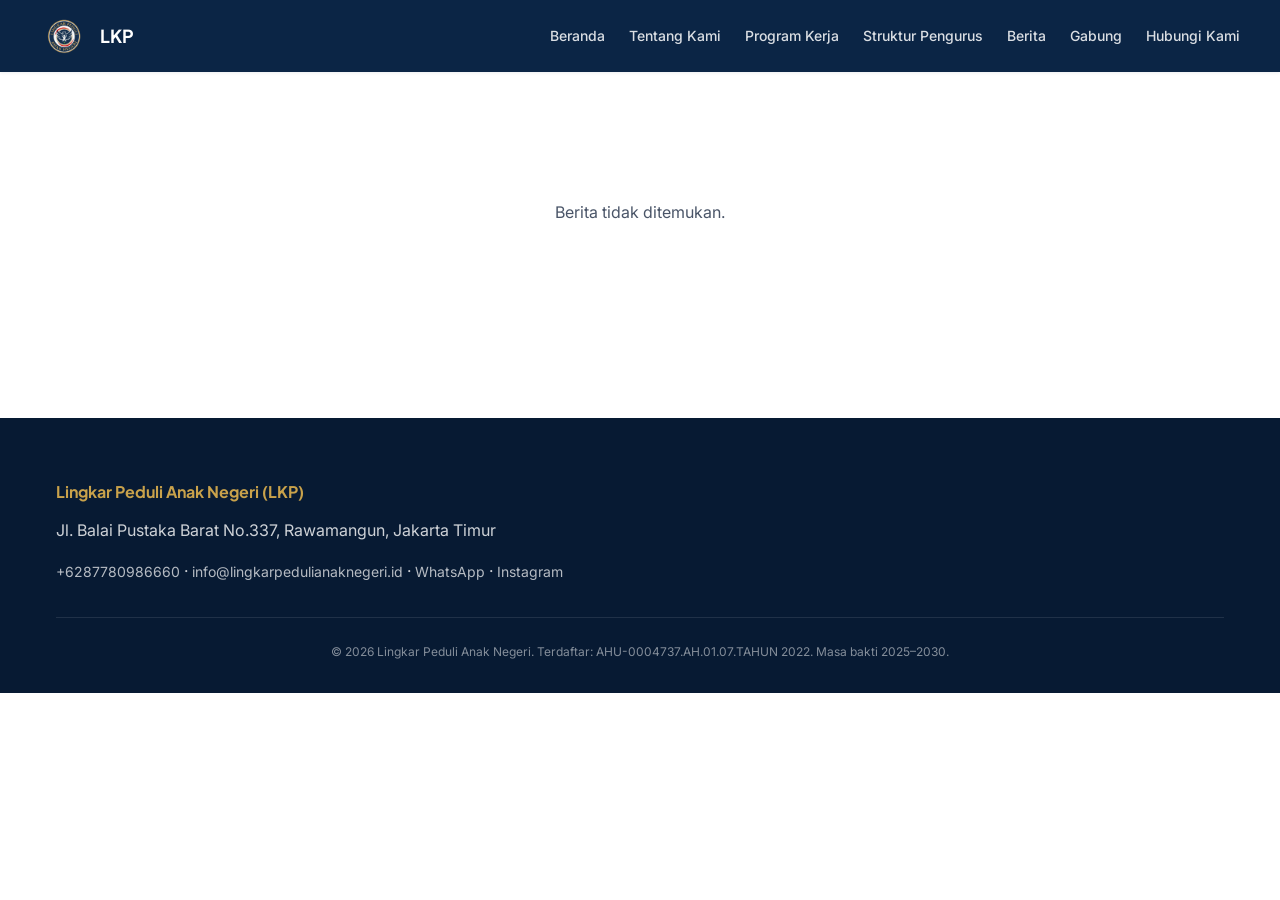
==== berita-detail.html @ 6f55dcb0 "Create berita-detail.html" ====
<!DOCTYPE html>
<html lang="id">
<head>
  <meta charset="UTF-8">
  <meta name="viewport" content="width=device-width, initial-scale=1">
  <title>Berita — Lingkar Peduli Anak Negeri</title>
  <link rel="preconnect" href="https://fonts.googleapis.com">
  <link href="https://fonts.googleapis.com/css2?family=Inter:wght@400;500;600&family=Plus+Jakarta+Sans:wght@600;700;800&display=swap" rel="stylesheet">
  <link rel="stylesheet" href="assets/css/variables.css">
  <link rel="stylesheet" href="assets/css/base.css">
  <link rel="stylesheet" href="assets/css/components.css">
  <link rel="stylesheet" href="assets/css/pages.css">

  <style>
    .artikel {
      max-width: 780px;
      margin: 0 auto;
      background: #fff;
      border-radius: var(--radius-md);
      overflow: hidden;
      box-shadow: var(--shadow-sm);
    }
    .artikel__img {
      width: 100%;
      height: 400px;
      object-fit: cover;
      background: var(--color-bg-alt);
    }
    .artikel__body { padding: var(--space-8); }
    .artikel__meta {
      display: flex;
      align-items: center;
      gap: var(--space-3);
      margin-bottom: var(--space-4);
      font-size: var(--fs-sm);
      color: var(--color-text-soft);
    }
    .artikel__kategori {
      background: var(--color-bg-alt);
      color: var(--color-primary);
      padding: 3px 12px;
      border-radius: 999px;
      font-weight: 600;
    }
    .artikel__judul {
      font-size: var(--fs-2xl);
      line-height: 1.3;
      margin-bottom: var(--space-6);
    }
    .artikel__konten {
      color: var(--color-text);
      font-size: var(--fs-base);
      line-height: 1.8;
      white-space: pre-line;
    }
    .artikel__back {
      display: inline-block;
      margin-top: var(--space-8);
    }
    .loading { text-align: center; padding: var(--space-16); color: var(--color-text-soft); }
  </style>
</head>
<body>

  <section class="section">
    <div class="container">
      <div id="artikelContainer">
        <div class="loading">Memuat berita...</div>
      </div>
    </div>
  </section>

  <script type="module">
    import './assets/js/components.js';
    import { fetchBeritaBySlug, formatTanggal, escapeHtml } from './assets/js/api.js';

    const container = document.getElementById('artikelContainer');

    async function renderArtikel() {
      const params = new URLSearchParams(location.search);
      const slug = params.get('slug');

      if (!slug) {
        container.innerHTML = `<div class="loading">Berita tidak ditemukan.</div>`;
        return;
      }

      try {
        const b = await fetchBeritaBySlug(slug);

        if (!b) {
          container.innerHTML = `<div class="loading">Berita tidak ditemukan.</div>`;
          return;
        }

        document.title = `${b.judul} — LKP`;

        container.innerHTML = `
          <article class="artikel">
            <img class="artikel__img" src="${escapeHtml(b.thumbnail)}" alt="${escapeHtml(b.judul)}"
                 onerror="this.src='https://picsum.photos/seed/fallback/1200x600'">
            <div class="artikel__body">
              <div class="artikel__meta">
                <span class="artikel__kategori">${escapeHtml(b.kategori || 'Umum')}</span>
                <span>${formatTanggal(b.tanggal)}</span>
              </div>
              <h1 class="artikel__judul">${escapeHtml(b.judul)}</h1>
              <div class="artikel__konten">${escapeHtml(b.konten || b.ringkasan || '')}</div>
              <a href="berita.html" class="btn btn--primary artikel__back">← Kembali ke Berita</a>
            </div>
          </article>
        `;

      } catch (err) {
        container.innerHTML = `<div class="loading">Gagal memuat: ${escapeHtml(err.message)}</div>`;
      }
    }

    document.addEventListener('DOMContentLoaded', renderArtikel);
  </script>
</body>
</html>
---- assets/css/variables.css ----
:root {
  /* ==== BRAND COLORS LKP ==== */
  --color-navy:      #0B2545;
  --color-navy-dark: #071A33;
  --color-navy-soft: #1B3A5F;

  --color-gold:      #C9A24B;
  --color-gold-soft: #E6C878;

  --color-merah:     #C0392B;
  --color-merah-dark:#962D22;

  --color-hijau:     #2E7D32;

  /* ==== NETRAL ==== */
  --color-bg:        #FFFFFF;
  --color-bg-alt:    #F7F9FC;
  --color-text:      #1A1A1A;
  --color-text-soft: #4A5568;
  --color-border:    #E2E8F0;

  /* ==== SEMANTIK ==== */
  --color-primary:   var(--color-navy);
  --color-accent:    var(--color-gold);
  --color-cta:       var(--color-merah);

  /* ==== TIPOGRAFI ==== */
  --font-heading: 'Plus Jakarta Sans', system-ui, sans-serif;
  --font-body:    'Inter', system-ui, sans-serif;

  --fs-xs:   0.75rem;
  --fs-sm:   0.875rem;
  --fs-base: 1rem;
  --fs-lg:   1.125rem;
  --fs-xl:   1.5rem;
  --fs-2xl:  2rem;
  --fs-3xl:  2.75rem;
  --fs-4xl:  3.5rem;

  /* ==== SPACING ==== */
  --space-1: 0.25rem;
  --space-2: 0.5rem;
  --space-3: 0.75rem;
  --space-4: 1rem;
  --space-6: 1.5rem;
  --space-8: 2rem;
  --space-12: 3rem;
  --space-16: 4rem;

  /* ==== LAYOUT ==== */
  --container-max: 1200px;
  --radius-sm: 6px;
  --radius-md: 12px;
  --radius-lg: 20px;

  --shadow-sm: 0 1px 3px rgba(11,37,69,0.08);
  --shadow-md: 0 4px 16px rgba(11,37,69,0.10);
  --shadow-lg: 0 12px 32px rgba(11,37,69,0.14);

  --transition: 200ms ease;
}
---- assets/css/base.css ----
*, *::before, *::after {
  box-sizing: border-box;
  margin: 0;
  padding: 0;
}

html { scroll-behavior: smooth; }

body {
  font-family: var(--font-body);
  font-size: var(--fs-base);
  line-height: 1.6;
  color: var(--color-text);
  background: var(--color-bg);
}

h1, h2, h3, h4 {
  font-family: var(--font-heading);
  color: var(--color-primary);
  line-height: 1.25;
  font-weight: 700;
  margin-bottom: var(--space-4);
}

h1 { font-size: var(--fs-3xl); }
h2 { font-size: var(--fs-2xl); }
h3 { font-size: var(--fs-xl); }

p { margin-bottom: var(--space-4); }

a {
  color: var(--color-primary);
  text-decoration: none;
  transition: color var(--transition);
}
a:hover { color: var(--color-accent); }

img { max-width: 100%; height: auto; display: block; }

.container {
  max-width: var(--container-max);
  margin: 0 auto;
  padding: 0 var(--space-4);
}

.section {
  padding: var(--space-16) 0;
}

.section--alt {
  background: var(--color-bg-alt);
}
---- assets/css/components.css ----
/* ===== NAVBAR ===== */
.navbar {
  position: sticky; top: 0; z-index: 1000;
  background: var(--color-primary);
  box-shadow: var(--shadow-sm);
}
.navbar__inner {
  display: flex; align-items: center; justify-content: space-between;
  padding: var(--space-3) 0;
}
.navbar__brand {
  display: flex; align-items: center; gap: var(--space-3);
  color: #fff; font-family: var(--font-heading);
  font-weight: 700; font-size: var(--fs-lg);
}
.navbar__brand img { height: 48px; width: auto; }
.navbar__brand span { color: #fff; }
.navbar__menu {
  display: flex; align-items: center; gap: var(--space-6);
  list-style: none; flex-wrap: wrap;
}
.navbar__link {
  color: rgba(255,255,255,0.85);
  font-weight: 500; font-size: var(--fs-sm);
}
.navbar__link:hover, .navbar__link--active { color: var(--color-accent); }

@media (max-width: 900px) {
  .navbar__menu { display: none; }
}

/* ===== FOOTER ===== */
.footer {
  background: var(--color-navy-dark);
  color: rgba(255,255,255,0.8);
  padding: var(--space-16) 0 var(--space-8);
  margin-top: var(--space-16);
}
.footer h4 {
  color: var(--color-accent);
  font-size: var(--fs-base);
  margin-bottom: var(--space-4);
}
.footer a { color: rgba(255,255,255,0.7); font-size: var(--fs-sm); }
.footer a:hover { color: var(--color-accent); }
.footer__bottom {
  border-top: 1px solid rgba(255,255,255,0.1);
  margin-top: var(--space-8);
  padding-top: var(--space-6);
  text-align: center;
  font-size: var(--fs-xs);
  color: rgba(255,255,255,0.5);
}

/* ===== BUTTON ===== */
.btn {
  display: inline-flex; align-items: center; justify-content: center;
  gap: var(--space-2);
  padding: var(--space-3) var(--space-6);
  border: 2px solid transparent;
  border-radius: var(--radius-sm);
  font-family: var(--font-heading); font-weight: 600;
  font-size: var(--fs-sm); cursor: pointer;
  transition: all var(--transition);
  text-decoration: none;
}
.btn--primary { background: var(--color-cta); color: #fff; }
.btn--primary:hover { background: var(--color-merah-dark); color: #fff; }

/* ===== HERO ===== */
.hero {
  background: linear-gradient(135deg, var(--color-navy) 0%, var(--color-navy-soft) 100%);
  color: #fff;
  padding: var(--space-16) 0;
}
.hero h1 { color: #fff; }
.hero p { color: rgba(255,255,255,0.85); }

/* ===== CARD ===== */
.card {
  background: #fff;
  border-radius: var(--radius-md);
  box-shadow: var(--shadow-sm);
  padding: var(--space-6);
  transition: all var(--transition);
  border-top: 4px solid var(--color-accent);
}
.card:hover { box-shadow: var(--shadow-md); transform: translateY(-4px); }
.card__icon {
  width: 56px; height: 56px;
  border-radius: var(--radius-sm);
  background: var(--color-bg-alt);
  display: flex; align-items: center; justify-content: center;
  margin-bottom: var(--space-4);
  font-size: 1.5rem;
}
.card__title { font-size: var(--fs-lg); margin-bottom: var(--space-2); }
.card__text { color: var(--color-text-soft); font-size: var(--fs-sm); margin: 0; }

/* ===== GRID ===== */
.grid { display: grid; gap: var(--space-6); }
.grid--2 { grid-template-columns: repeat(2, 1fr); }
.grid--3 { grid-template-columns: repeat(3, 1fr); }
@media (max-width: 900px) {
  .grid--3 { grid-template-columns: repeat(2, 1fr); }
}
@media (max-width: 600px) {
  .grid--2, .grid--3 { grid-template-columns: 1fr; }
}
---- assets/css/pages.css ----
/* ===== PAGE HEADER ===== */
.page-header {
  background: linear-gradient(135deg, var(--color-navy) 0%, var(--color-navy-soft) 100%);
  color: #fff;
  padding: var(--space-12) 0;
  text-align: center;
}
.page-header__eyebrow {
  color: var(--color-accent);
  font-size: var(--fs-sm);
  font-weight: 600;
  letter-spacing: 1px;
  text-transform: uppercase;
  margin-bottom: var(--space-2);
}
.page-header h1 { color: #fff; margin-bottom: var(--space-3); }
.page-header__lead {
  color: rgba(255,255,255,0.85);
  font-size: var(--fs-lg);
  max-width: 700px;
  margin: 0 auto;
}

/* ===== SECTION HEADER ===== */
.section__header {
  text-align: center;
  max-width: 640px;
  margin: 0 auto var(--space-12);
}
.section__header p {
  color: var(--color-text-soft);
  font-size: var(--fs-lg);
}

/* ===== VISI MISI ===== */
.visi-misi { display: grid; gap: var(--space-6); }
.visi-card, .misi-card {
  background: #fff;
  border-radius: var(--radius-md);
  padding: var(--space-8);
  box-shadow: var(--shadow-md);
  border-left: 6px solid var(--color-accent);
}
.visi-card__label {
  display: inline-block;
  color: var(--color-accent);
  font-family: var(--font-heading);
  font-weight: 700;
  font-size: var(--fs-sm);
  letter-spacing: 1.5px;
  text-transform: uppercase;
  margin-bottom: var(--space-3);
}
.visi-card__text {
  font-size: var(--fs-xl);
  font-family: var(--font-heading);
  color: var(--color-primary);
  line-height: 1.4;
  margin: 0;
}
.misi-list {
  padding-left: var(--space-6);
  color: var(--color-text);
}
.misi-list li {
  margin-bottom: var(--space-3);
  line-height: 1.6;
}

/* ===== TIMELINE ===== */
.timeline {
  position: relative;
  padding-left: var(--space-12);
  max-width: 800px;
  margin: 0 auto;
}
.timeline::before {
  content: '';
  position: absolute;
  left: 20px; top: 0; bottom: 0;
  width: 2px;
  background: var(--color-border);
}
.timeline__item {
  position: relative;
  margin-bottom: var(--space-8);
  padding: var(--space-6);
  background: #fff;
  border-radius: var(--radius-md);
  box-shadow: var(--shadow-sm);
}
.timeline__marker {
  position: absolute;
  left: calc(-1 * var(--space-12) + 6px);
  top: var(--space-6);
  width: 32px; height: 32px;
  background: var(--color-accent);
  color: var(--color-primary);
  border-radius: 50%;
  display: flex;
  align-items: center;
  justify-content: center;
  font-family: var(--font-heading);
  font-weight: 700;
  font-size: var(--fs-sm);
}
.timeline__item h3 { color: var(--color-primary); margin-bottom: var(--space-3); }
.timeline__item ul { padding-left: var(--space-6); }
.timeline__item ul li { margin-bottom: var(--space-2); color: var(--color-text-soft); }

/* ===== CTA JOIN ===== */
.cta-join {
  background: linear-gradient(135deg, var(--color-navy) 0%, var(--color-navy-soft) 100%);
  color: #fff;
  padding: var(--space-12) var(--space-6);
  border-radius: var(--radius-lg);
  text-align: center;
}
.cta-join h2 { color: #fff; }
.cta-join p {
  color: rgba(255,255,255,0.85);
  max-width: 600px;
  margin: 0 auto var(--space-6);
}

/* ===== STRUKTUR / PERSON CARD ===== */
.struktur-section { margin-bottom: var(--space-12); }
.struktur-section__header {
  text-align: center;
  margin-bottom: var(--space-8);
}
.struktur-section__header h2 {
  color: var(--color-primary);
  padding-bottom: var(--space-3);
  border-bottom: 2px solid var(--color-accent);
  display: inline-block;
}
.struktur-section__header p { color: var(--color-text-soft); margin-top: var(--space-3); }

.struktur-grid {
  display: grid;
  grid-template-columns: repeat(auto-fill, minmax(220px, 1fr));
  gap: var(--space-6);
}
.person-card {
  background: #fff;
  border-radius: var(--radius-md);
  padding: var(--space-6);
  text-align: center;
  box-shadow: var(--shadow-sm);
  transition: all var(--transition);
  border-top: 4px solid var(--color-accent);
}
.person-card:hover { box-shadow: var(--shadow-md); transform: translateY(-4px); }
.person-card__photo {
  width: 80px; height: 80px;
  margin: 0 auto var(--space-4);
  border-radius: 50%;
  background: var(--color-navy);
  color: var(--color-accent);
  display: flex;
  align-items: center;
  justify-content: center;
  font-family: var(--font-heading);
  font-weight: 700;
  font-size: var(--fs-xl);
}
.person-card__photo--lg { width: 120px; height: 120px; font-size: var(--fs-2xl); }
.person-card__name {
  font-size: var(--fs-base);
  margin-bottom: var(--space-2);
  line-height: 1.3;
}
.person-card__role {
  color: var(--color-accent);
  font-size: var(--fs-sm);
  font-weight: 600;
  margin: 0;
}

.ketua-umum {
  display: flex;
  justify-content: center;
  margin-bottom: var(--space-12);
}
.person-card--featured {
  max-width: 320px;
  border-top-width: 6px;
}

/* ===== TWO COLUMN LAYOUT ===== */
.two-col {
  display: grid;
  grid-template-columns: 1.5fr 1fr;
  gap: var(--space-12);
  align-items: start;
}
@media (max-width: 900px) {
  .two-col { grid-template-columns: 1fr; }
}
.about-logo {
  max-width: 300px;
  margin: 0 auto;
}

/* ===== FACT LIST ===== */
.fact-list {
  margin-top: var(--space-6);
  border-top: 1px solid var(--color-border);
}
.fact-list > div {
  display: grid;
  grid-template-columns: 140px 1fr;
  gap: var(--space-4);
  padding: var(--space-3) 0;
  border-bottom: 1px solid var(--color-border);
}
.fact-list dt {
  font-weight: 600;
  color: var(--color-primary);
  font-size: var(--fs-sm);
}
.fact-list dd { font-size: var(--fs-sm); color: var(--color-text); }

/* ===== FORM ===== */
.form {
  max-width: 640px;
  margin: 0 auto;
  background: #fff;
  padding: var(--space-8);
  border-radius: var(--radius-md);
  box-shadow: var(--shadow-md);
}
.form-group { margin-bottom: var(--space-4); }
.form-group label {
  display: block;
  font-weight: 600;
  font-size: var(--fs-sm);
  margin-bottom: var(--space-2);
  color: var(--color-primary);
}
.form-group input,
.form-group select,
.form-group textarea {
  width: 100%;
  padding: var(--space-3) var(--space-4);
  border: 1.5px solid var(--color-border);
  border-radius: var(--radius-sm);
  font-family: var(--font-body);
  font-size: var(--fs-base);
  transition: border-color var(--transition);
}
.form-group input:focus,
.form-group select:focus,
.form-group textarea:focus {
  outline: none;
  border-color: var(--color-accent);
  box-shadow: 0 0 0 3px rgba(201,162,75,0.15);
}
.form-group textarea { min-height: 140px; resize: vertical; }
.form__submit {
  width: 100%;
  margin-top: var(--space-4);
}

/* ===== KONTAK INFO ===== */
.kontak-grid {
  display: grid;
  grid-template-columns: repeat(auto-fit, minmax(260px, 1fr));
  gap: var(--space-6);
  margin-bottom: var(--space-12);
}
.kontak-card {
  background: #fff;
  padding: var(--space-6);
  border-radius: var(--radius-md);
  box-shadow: var(--shadow-sm);
  border-top: 4px solid var(--color-accent);
}
.kontak-card__icon {
  font-size: 2rem;
  margin-bottom: var(--space-3);
}
.kontak-card h3 { font-size: var(--fs-lg); margin-bottom: var(--space-3); }
.kontak-card p, .kontak-card a { font-size: var(--fs-sm); color: var(--color-text-soft); }
.kontak-card a:hover { color: var(--color-accent); }
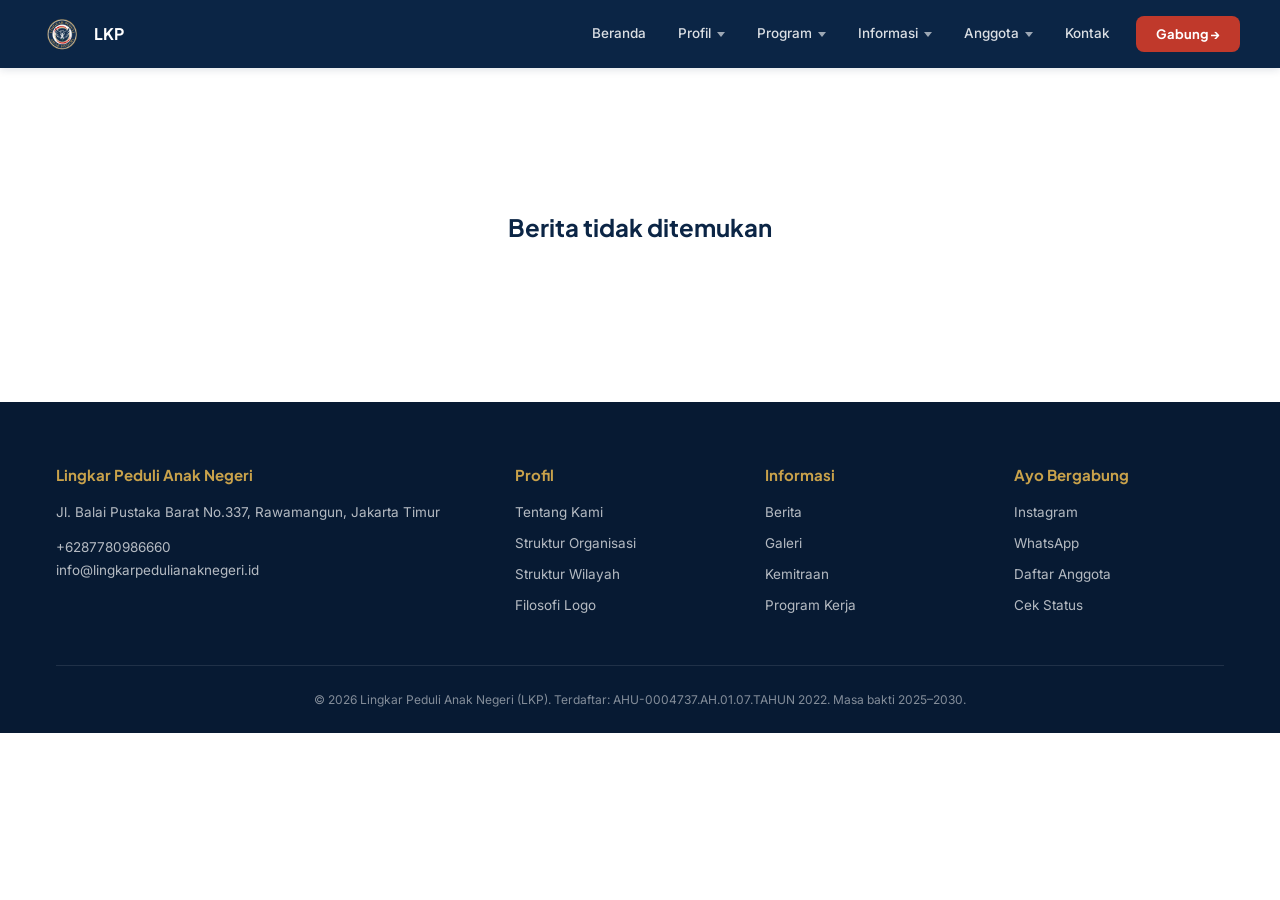
==== commit 9df7c20e: "Update berita-detail.html" ====
--- a/berita-detail.html
+++ b/berita-detail.html
@@ -4,21 +4,21 @@
   <meta charset="UTF-8">
   <meta name="viewport" content="width=device-width, initial-scale=1">
   <title>Berita — Lingkar Peduli Anak Negeri</title>
+  <link rel="icon" type="image/png" href="assets/img/logo-lkp.png">
   <link rel="preconnect" href="https://fonts.googleapis.com">
-  <link href="https://fonts.googleapis.com/css2?family=Inter:wght@400;500;600&family=Plus+Jakarta+Sans:wght@600;700;800&display=swap" rel="stylesheet">
+  <link href="https://fonts.googleapis.com/css2?family=Inter:wght@400;500;600;700&family=Plus+Jakarta+Sans:wght@600;700;800&display=swap" rel="stylesheet">
   <link rel="stylesheet" href="assets/css/variables.css">
   <link rel="stylesheet" href="assets/css/base.css">
   <link rel="stylesheet" href="assets/css/components.css">
   <link rel="stylesheet" href="assets/css/pages.css">
-
   <style>
     .artikel {
       max-width: 780px;
       margin: 0 auto;
       background: #fff;
-      border-radius: var(--radius-md);
+      border-radius: 16px;
       overflow: hidden;
-      box-shadow: var(--shadow-sm);
+      box-shadow: 0 6px 30px rgba(11,37,69,0.08);
     }
     .artikel__img {
       width: 100%;
@@ -26,38 +26,212 @@
       object-fit: cover;
       background: var(--color-bg-alt);
     }
-    .artikel__body { padding: var(--space-8); }
+    .artikel__body { padding: 40px; }
+    @media (max-width: 600px) { .artikel__body { padding: 24px 20px; } }
+
     .artikel__meta {
       display: flex;
       align-items: center;
-      gap: var(--space-3);
-      margin-bottom: var(--space-4);
-      font-size: var(--fs-sm);
+      gap: 12px;
+      margin-bottom: 16px;
+      font-size: 13px;
       color: var(--color-text-soft);
-    }
-    .artikel__kategori {
+      flex-wrap: wrap;
+    }
+    .artikel__kat {
+      background: rgba(201,162,75,0.15);
+      color: var(--color-primary);
+      padding: 4px 14px;
+      border-radius: 999px;
+      font-weight: 700;
+      font-size: 11px;
+      letter-spacing: 0.5px;
+      text-transform: uppercase;
+    }
+    .artikel__dot { color: var(--color-border); }
+    .artikel__judul {
+      font-size: clamp(22px, 3vw, 32px);
+      line-height: 1.3;
+      margin-bottom: 20px;
+      color: var(--color-primary);
+      font-family: var(--font-heading);
+      font-weight: 800;
+    }
+
+    /* Reading time */
+    .artikel__reading {
+      display: inline-flex;
+      align-items: center;
+      gap: 6px;
+      font-size: 12.5px;
+      color: var(--color-text-soft);
       background: var(--color-bg-alt);
-      color: var(--color-primary);
-      padding: 3px 12px;
+      padding: 5px 12px;
       border-radius: 999px;
-      font-weight: 600;
-    }
-    .artikel__judul {
-      font-size: var(--fs-2xl);
-      line-height: 1.3;
-      margin-bottom: var(--space-6);
-    }
+      margin-bottom: 24px;
+    }
+
     .artikel__konten {
       color: var(--color-text);
-      font-size: var(--fs-base);
-      line-height: 1.8;
+      font-size: 16px;
+      line-height: 1.85;
       white-space: pre-line;
-    }
+      margin-bottom: 32px;
+    }
+    .artikel__konten p { margin-bottom: 20px; }
+    .artikel__konten::first-letter {
+      font-family: var(--font-heading);
+      font-size: 3.2em;
+      font-weight: 800;
+      color: var(--color-accent);
+      float: left;
+      line-height: 0.9;
+      margin: 4px 12px 0 0;
+      padding: 4px 8px;
+    }
+
+    /* SHARE BAR */
+    .share-bar {
+      display: flex;
+      align-items: center;
+      gap: 10px;
+      flex-wrap: wrap;
+      padding: 20px;
+      background: var(--color-bg-alt);
+      border-radius: 12px;
+      margin-bottom: 24px;
+      border-left: 4px solid var(--color-accent);
+    }
+    .share-bar__label {
+      font-family: var(--font-heading);
+      font-weight: 700;
+      font-size: 13px;
+      color: var(--color-primary);
+      margin-right: 8px;
+    }
+    .share-btn {
+      display: inline-flex;
+      align-items: center;
+      gap: 6px;
+      padding: 8px 14px;
+      border-radius: 8px;
+      font-family: var(--font-heading);
+      font-size: 12.5px;
+      font-weight: 700;
+      text-decoration: none;
+      border: none;
+      cursor: pointer;
+      transition: all 200ms ease;
+      color: #fff;
+    }
+    .share-btn:hover {
+      transform: translateY(-2px);
+      box-shadow: 0 8px 18px rgba(0,0,0,0.15);
+    }
+    .share-btn--wa { background: #25D366; }
+    .share-btn--fb { background: #1877F2; }
+    .share-btn--tw { background: #000; }
+    .share-btn--tg { background: #0088CC; }
+    .share-btn--copy {
+      background: var(--color-navy);
+    }
+    .share-btn--copy.is-copied {
+      background: var(--color-hijau);
+    }
+
+    /* Back button */
     .artikel__back {
-      display: inline-block;
-      margin-top: var(--space-8);
-    }
-    .loading { text-align: center; padding: var(--space-16); color: var(--color-text-soft); }
+      display: inline-flex;
+      align-items: center;
+      gap: 6px;
+      padding: 12px 20px;
+      background: var(--color-cta);
+      color: #fff;
+      border-radius: 8px;
+      font-family: var(--font-heading);
+      font-weight: 700;
+      font-size: 13px;
+      text-decoration: none;
+      transition: all 200ms ease;
+    }
+    .artikel__back:hover {
+      background: var(--color-merah-dark);
+      color: #fff;
+      transform: translateX(-3px);
+    }
+
+    /* RELATED */
+    .related {
+      max-width: 1000px;
+      margin: 60px auto 0;
+    }
+    .related__head {
+      display: flex;
+      align-items: center;
+      gap: 14px;
+      margin-bottom: 28px;
+    }
+    .related__head::after {
+      content: '';
+      flex: 1;
+      height: 2px;
+      background: linear-gradient(90deg, var(--color-accent), transparent);
+    }
+    .related__title {
+      font-family: var(--font-heading);
+      font-size: 20px;
+      color: var(--color-primary);
+      margin: 0;
+    }
+    .related__grid {
+      display: grid;
+      grid-template-columns: repeat(3, 1fr);
+      gap: 20px;
+    }
+    @media (max-width: 800px) { .related__grid { grid-template-columns: 1fr; } }
+    .related__card {
+      background: #fff;
+      border-radius: 14px;
+      overflow: hidden;
+      box-shadow: 0 3px 14px rgba(11,37,69,0.06);
+      text-decoration: none;
+      color: inherit;
+      transition: all 240ms ease;
+      display: flex;
+      flex-direction: column;
+    }
+    .related__card:hover {
+      transform: translateY(-5px);
+      box-shadow: 0 16px 36px rgba(11,37,69,0.14);
+    }
+    .related__img {
+      width: 100%;
+      height: 150px;
+      object-fit: cover;
+      background: var(--color-bg-alt);
+    }
+    .related__body { padding: 16px; flex: 1; display: flex; flex-direction: column; }
+    .related__meta {
+      font-size: 11px;
+      color: var(--color-text-soft);
+      margin-bottom: 8px;
+    }
+    .related__judul {
+      font-family: var(--font-heading);
+      font-size: 14px;
+      font-weight: 700;
+      color: var(--color-primary);
+      line-height: 1.35;
+      margin: 0 0 8px;
+      flex: 1;
+    }
+    .related__cta {
+      color: var(--color-cta);
+      font-size: 12px;
+      font-weight: 700;
+    }
+
+    .loading-block { text-align: center; padding: 80px 20px; color: var(--color-text-soft); }
   </style>
 </head>
 <body>
@@ -65,54 +239,133 @@
   <section class="section">
     <div class="container">
       <div id="artikelContainer">
-        <div class="loading">Memuat berita...</div>
+        <div class="loading-block">Memuat berita...</div>
+      </div>
+
+      <!-- RELATED -->
+      <div class="related" id="relatedWrap" style="display:none;">
+        <div class="related__head">
+          <h3 class="related__title">Berita Terkait</h3>
+        </div>
+        <div class="related__grid" id="relatedGrid"></div>
       </div>
     </div>
   </section>
 
   <script type="module">
     import './assets/js/components.js';
-    import { fetchBeritaBySlug, formatTanggal, escapeHtml } from './assets/js/api.js';
+    import { fetchBeritaBySlug, fetchBerita, formatTanggal, escapeHtml } from './assets/js/api.js';
 
     const container = document.getElementById('artikelContainer');
+    const relatedWrap = document.getElementById('relatedWrap');
+    const relatedGrid = document.getElementById('relatedGrid');
+
+    function readingTime(text) {
+      const words = String(text || '').split(/\s+/).length;
+      const min = Math.max(1, Math.round(words / 200));
+      return `${min} menit baca`;
+    }
 
     async function renderArtikel() {
       const params = new URLSearchParams(location.search);
       const slug = params.get('slug');
 
       if (!slug) {
-        container.innerHTML = `<div class="loading">Berita tidak ditemukan.</div>`;
+        container.innerHTML = `<div class="loading-block"><h3>Berita tidak ditemukan</h3></div>`;
         return;
       }
 
       try {
         const b = await fetchBeritaBySlug(slug);
-
         if (!b) {
-          container.innerHTML = `<div class="loading">Berita tidak ditemukan.</div>`;
+          container.innerHTML = `<div class="loading-block"><h3>Berita tidak ditemukan</h3></div>`;
           return;
         }
 
         document.title = `${b.judul} — LKP`;
+        const pageUrl = `https://lingkarpedulianaknegeri.id/berita-detail.html?slug=${encodeURIComponent(slug)}`;
+        const shareText = encodeURIComponent(`${b.judul} — Lingkar Peduli Anak Negeri`);
 
         container.innerHTML = `
           <article class="artikel">
             <img class="artikel__img" src="${escapeHtml(b.thumbnail)}" alt="${escapeHtml(b.judul)}"
-                 onerror="this.src='https://picsum.photos/seed/fallback/1200x600'">
+                 onerror="this.src='https://placehold.co/1200x600/0B2545/C9A24B?text=Berita'">
             <div class="artikel__body">
               <div class="artikel__meta">
-                <span class="artikel__kategori">${escapeHtml(b.kategori || 'Umum')}</span>
+                <span class="artikel__kat">${escapeHtml(b.kategori || 'Umum')}</span>
+                <span class="artikel__dot">•</span>
                 <span>${formatTanggal(b.tanggal)}</span>
               </div>
               <h1 class="artikel__judul">${escapeHtml(b.judul)}</h1>
+              <div class="artikel__reading">⏱️ ${readingTime(b.konten || b.ringkasan)}</div>
               <div class="artikel__konten">${escapeHtml(b.konten || b.ringkasan || '')}</div>
-              <a href="berita.html" class="btn btn--primary artikel__back">← Kembali ke Berita</a>
+
+              <div class="share-bar">
+                <span class="share-bar__label">Bagikan:</span>
+                <a class="share-btn share-btn--wa" href="https://wa.me/?text=${shareText}%20${encodeURIComponent(pageUrl)}" target="_blank" rel="noopener">WhatsApp</a>
+                <a class="share-btn share-btn--fb" href="https://www.facebook.com/sharer/sharer.php?u=${encodeURIComponent(pageUrl)}" target="_blank" rel="noopener">Facebook</a>
+                <a class="share-btn share-btn--tw" href="https://twitter.com/intent/tweet?text=${shareText}&url=${encodeURIComponent(pageUrl)}" target="_blank" rel="noopener">Twitter</a>
+                <a class="share-btn share-btn--tg" href="https://t.me/share/url?url=${encodeURIComponent(pageUrl)}&text=${shareText}" target="_blank" rel="noopener">Telegram</a>
+                <button class="share-btn share-btn--copy" id="copyBtn" data-url="${escapeHtml(pageUrl)}">🔗 Copy Link</button>
+              </div>
+
+              <a href="berita.html" class="artikel__back">← Kembali ke Berita</a>
             </div>
           </article>
         `;
 
+        // Copy button
+        document.getElementById('copyBtn').addEventListener('click', async (e) => {
+          const btn = e.currentTarget;
+          try {
+            await navigator.clipboard.writeText(btn.dataset.url);
+            btn.textContent = '✓ Link Dicopy!';
+            btn.classList.add('is-copied');
+            setTimeout(() => {
+              btn.textContent = '🔗 Copy Link';
+              btn.classList.remove('is-copied');
+            }, 2000);
+          } catch (err) {
+            alert('Gagal copy. Copy manual: ' + btn.dataset.url);
+          }
+        });
+
+        // Load related
+        await renderRelated(b);
+
       } catch (err) {
-        container.innerHTML = `<div class="loading">Gagal memuat: ${escapeHtml(err.message)}</div>`;
+        container.innerHTML = `<div class="loading-block"><h3>Gagal memuat</h3><p>${escapeHtml(err.message)}</p></div>`;
+      }
+    }
+
+    async function renderRelated(current) {
+      try {
+        const all = await fetchBerita();
+        // Prioritas: kategori sama, exclude current
+        let related = all.filter(x => x.slug !== current.slug && x.kategori === current.kategori);
+        // Kalau kurang dari 3, tambah dari kategori lain
+        if (related.length < 3) {
+          const others = all.filter(x => x.slug !== current.slug && x.kategori !== current.kategori);
+          related = related.concat(others);
+        }
+        related = related.slice(0, 3);
+
+        if (!related.length) return;
+
+        relatedWrap.style.display = 'block';
+        relatedGrid.innerHTML = related.map(r => `
+          <a href="berita-detail.html?slug=${encodeURIComponent(r.slug)}" class="related__card">
+            <img class="related__img" src="${escapeHtml(r.thumbnail)}" alt="${escapeHtml(r.judul)}" loading="lazy"
+                 onerror="this.src='https://placehold.co/800x500/0B2545/C9A24B?text=Berita'">
+            <div class="related__body">
+              <div class="related__meta">${formatTanggal(r.tanggal)} · ${escapeHtml(r.kategori || 'Umum')}</div>
+              <h4 class="related__judul">${escapeHtml(r.judul)}</h4>
+              <span class="related__cta">Baca →</span>
+            </div>
+          </a>
+        `).join('');
+      } catch (err) {
+        console.warn('Related load error:', err);
       }
     }
 
--- a/assets/css/components.css
+++ b/assets/css/components.css
@@ -1,109 +1,301 @@
 /* ===== NAVBAR ===== */
 .navbar {
-  position: sticky; top: 0; z-index: 1000;
+  position: sticky;
+  top: 0;
+  z-index: 1000;
   background: var(--color-primary);
-  box-shadow: var(--shadow-sm);
+  box-shadow: 0 2px 8px rgba(11,37,69,0.12);
 }
 .navbar__inner {
-  display: flex; align-items: center; justify-content: space-between;
-  padding: var(--space-3) 0;
+  display: flex;
+  align-items: center;
+  justify-content: space-between;
+  padding: 12px 0;
+  gap: 20px;
 }
 .navbar__brand {
-  display: flex; align-items: center; gap: var(--space-3);
-  color: #fff; font-family: var(--font-heading);
-  font-weight: 700; font-size: var(--fs-lg);
-}
-.navbar__brand img { height: 48px; width: auto; }
+  display: flex;
+  align-items: center;
+  gap: 10px;
+  color: #fff;
+  font-family: var(--font-heading);
+  font-weight: 700;
+  font-size: 16px;
+  flex-shrink: 0;
+}
+.navbar__brand img { height: 44px; width: auto; }
 .navbar__brand span { color: #fff; }
+
 .navbar__menu {
-  display: flex; align-items: center; gap: var(--space-6);
-  list-style: none; flex-wrap: wrap;
-}
+  display: flex;
+  align-items: center;
+  gap: 4px;
+  list-style: none;
+  margin: 0;
+  padding: 0;
+}
+.navbar__item { position: relative; }
 .navbar__link {
+  display: inline-flex;
+  align-items: center;
+  gap: 4px;
   color: rgba(255,255,255,0.85);
-  font-weight: 500; font-size: var(--fs-sm);
-}
-.navbar__link:hover, .navbar__link--active { color: var(--color-accent); }
-
-@media (max-width: 900px) {
-  .navbar__menu { display: none; }
+  font-weight: 500;
+  font-size: 13.5px;
+  padding: 10px 14px;
+  border-radius: 8px;
+  transition: all 180ms ease;
+  white-space: nowrap;
+  cursor: pointer;
+  background: transparent;
+  border: none;
+  font-family: var(--font-body);
+}
+.navbar__link:hover,
+.navbar__link.is-active {
+  color: var(--color-accent);
+  background: rgba(255,255,255,0.06);
+}
+.navbar__link::after {
+  content: '';
+  display: inline-block;
+  width: 0; height: 0;
+  border-left: 4px solid transparent;
+  border-right: 4px solid transparent;
+  border-top: 5px solid currentColor;
+  margin-left: 2px;
+  transition: transform 180ms ease;
+  opacity: 0.7;
+}
+.navbar__link.no-caret::after { display: none; }
+.navbar__item.is-open > .navbar__link::after { transform: rotate(180deg); }
+
+/* Dropdown */
+.navbar__dropdown {
+  position: absolute;
+  top: calc(100% + 6px);
+  left: 0;
+  min-width: 240px;
+  background: #fff;
+  border-radius: 12px;
+  box-shadow: 0 12px 40px rgba(11,37,69,0.18);
+  padding: 8px;
+  list-style: none;
+  margin: 0;
+  opacity: 0;
+  visibility: hidden;
+  transform: translateY(-6px);
+  transition: all 180ms ease;
+  border-top: 3px solid var(--color-accent);
+}
+.navbar__item:hover > .navbar__dropdown,
+.navbar__item.is-open > .navbar__dropdown {
+  opacity: 1;
+  visibility: visible;
+  transform: translateY(0);
+}
+.navbar__dropdown li { margin: 0; }
+.navbar__dropdown a {
+  display: block;
+  padding: 10px 14px;
+  color: var(--color-text);
+  font-size: 13.5px;
+  border-radius: 8px;
+  transition: all 150ms ease;
+}
+.navbar__dropdown a:hover {
+  background: var(--color-bg-alt);
+  color: var(--color-primary);
+  padding-left: 18px;
+}
+
+/* CTA Button */
+.navbar__cta {
+  background: var(--color-cta);
+  color: #fff !important;
+  font-family: var(--font-heading);
+  font-weight: 700;
+  font-size: 13px;
+  padding: 10px 20px;
+  border-radius: 8px;
+  margin-left: 8px;
+  transition: all 180ms ease;
+  white-space: nowrap;
+}
+.navbar__cta:hover {
+  background: var(--color-merah-dark);
+  transform: translateY(-1px);
+  box-shadow: 0 6px 16px rgba(192,57,43,0.35);
+}
+
+/* Mobile toggle */
+.navbar__toggle {
+  display: none;
+  background: transparent;
+  border: 2px solid rgba(255,255,255,0.2);
+  border-radius: 8px;
+  cursor: pointer;
+  color: #fff;
+  font-size: 20px;
+  width: 42px; height: 42px;
+  align-items: center;
+  justify-content: center;
+  flex-shrink: 0;
+}
+
+/* Mobile */
+@media (max-width: 1024px) {
+  .navbar__toggle { display: flex; }
+  .navbar__brand span { display: none; }
+  .navbar__menu {
+    position: fixed;
+    top: 68px; left: 0; right: 0;
+    background: var(--color-navy-dark);
+    flex-direction: column;
+    align-items: stretch;
+    padding: 16px;
+    gap: 2px;
+    transform: translateX(-100%);
+    transition: transform 280ms ease;
+    height: calc(100vh - 68px);
+    overflow-y: auto;
+    border-top: 1px solid rgba(255,255,255,0.08);
+  }
+  .navbar__menu.is-open { transform: translateX(0); }
+  .navbar__item { width: 100%; }
+  .navbar__link {
+    width: 100%;
+    justify-content: space-between;
+    padding: 14px 16px;
+    font-size: 15px;
+    border-radius: 8px;
+  }
+  .navbar__dropdown {
+    position: static;
+    opacity: 1;
+    visibility: visible;
+    transform: none;
+    box-shadow: none;
+    background: rgba(255,255,255,0.05);
+    border-top: none;
+    border-left: 2px solid var(--color-accent);
+    border-radius: 8px;
+    margin: 4px 0 4px 16px;
+    padding: 4px;
+    max-height: 0;
+    overflow: hidden;
+    transition: max-height 300ms ease, padding 300ms ease;
+    padding-top: 0;
+    padding-bottom: 0;
+  }
+  .navbar__item.is-open > .navbar__dropdown {
+    max-height: 500px;
+    padding-top: 4px;
+    padding-bottom: 4px;
+  }
+  .navbar__dropdown a {
+    color: rgba(255,255,255,0.75);
+    font-size: 14px;
+  }
+  .navbar__dropdown a:hover {
+    background: rgba(255,255,255,0.08);
+    color: var(--color-accent);
+  }
+  .navbar__cta {
+    width: 100%;
+    text-align: center;
+    margin: 12px 0 0;
+    padding: 14px;
+    font-size: 15px;
+  }
 }
 
 /* ===== FOOTER ===== */
 .footer {
   background: var(--color-navy-dark);
   color: rgba(255,255,255,0.8);
-  padding: var(--space-16) 0 var(--space-8);
-  margin-top: var(--space-16);
+  padding: 64px 0 24px;
+  margin-top: 0;
 }
 .footer h4 {
   color: var(--color-accent);
-  font-size: var(--fs-base);
-  margin-bottom: var(--space-4);
-}
-.footer a { color: rgba(255,255,255,0.7); font-size: var(--fs-sm); }
+  font-size: 15px;
+  margin-bottom: 16px;
+  font-family: var(--font-heading);
+}
+.footer p {
+  font-size: 13.5px;
+  color: rgba(255,255,255,0.7);
+  line-height: 1.7;
+  margin-bottom: 8px;
+}
+.footer a {
+  color: rgba(255,255,255,0.7);
+  font-size: 13.5px;
+  transition: color 180ms;
+}
 .footer a:hover { color: var(--color-accent); }
 .footer__bottom {
   border-top: 1px solid rgba(255,255,255,0.1);
-  margin-top: var(--space-8);
-  padding-top: var(--space-6);
+  margin-top: 40px;
+  padding-top: 24px;
   text-align: center;
-  font-size: var(--fs-xs);
+  font-size: 12px;
   color: rgba(255,255,255,0.5);
 }
 
 /* ===== BUTTON ===== */
 .btn {
-  display: inline-flex; align-items: center; justify-content: center;
-  gap: var(--space-2);
-  padding: var(--space-3) var(--space-6);
+  display: inline-flex;
+  align-items: center;
+  justify-content: center;
+  gap: 8px;
+  padding: 12px 24px;
   border: 2px solid transparent;
-  border-radius: var(--radius-sm);
-  font-family: var(--font-heading); font-weight: 600;
-  font-size: var(--fs-sm); cursor: pointer;
-  transition: all var(--transition);
+  border-radius: 8px;
+  font-family: var(--font-heading);
+  font-weight: 600;
+  font-size: 14px;
+  cursor: pointer;
+  transition: all 200ms ease;
   text-decoration: none;
 }
-.btn--primary { background: var(--color-cta); color: #fff; }
-.btn--primary:hover { background: var(--color-merah-dark); color: #fff; }
-
-/* ===== HERO ===== */
+.btn--primary {
+  background: var(--color-cta);
+  color: #fff;
+}
+.btn--primary:hover {
+  background: var(--color-merah-dark);
+  color: #fff;
+  transform: translateY(-2px);
+  box-shadow: 0 8px 20px rgba(192,57,43,0.3);
+}
+.btn--gold {
+  background: var(--color-accent);
+  color: var(--color-navy);
+}
+.btn--gold:hover {
+  background: var(--color-gold-soft);
+  color: var(--color-navy);
+  transform: translateY(-2px);
+}
+.btn--outline {
+  background: transparent;
+  border-color: rgba(255,255,255,0.4);
+  color: #fff;
+}
+.btn--outline:hover {
+  border-color: var(--color-accent);
+  color: var(--color-accent);
+}
+
+/* ===== HERO (dasar) ===== */
 .hero {
   background: linear-gradient(135deg, var(--color-navy) 0%, var(--color-navy-soft) 100%);
   color: #fff;
-  padding: var(--space-16) 0;
+  padding: 80px 0;
+  position: relative;
+  overflow: hidden;
 }
 .hero h1 { color: #fff; }
 .hero p { color: rgba(255,255,255,0.85); }
-
-/* ===== CARD ===== */
-.card {
-  background: #fff;
-  border-radius: var(--radius-md);
-  box-shadow: var(--shadow-sm);
-  padding: var(--space-6);
-  transition: all var(--transition);
-  border-top: 4px solid var(--color-accent);
-}
-.card:hover { box-shadow: var(--shadow-md); transform: translateY(-4px); }
-.card__icon {
-  width: 56px; height: 56px;
-  border-radius: var(--radius-sm);
-  background: var(--color-bg-alt);
-  display: flex; align-items: center; justify-content: center;
-  margin-bottom: var(--space-4);
-  font-size: 1.5rem;
-}
-.card__title { font-size: var(--fs-lg); margin-bottom: var(--space-2); }
-.card__text { color: var(--color-text-soft); font-size: var(--fs-sm); margin: 0; }
-
-/* ===== GRID ===== */
-.grid { display: grid; gap: var(--space-6); }
-.grid--2 { grid-template-columns: repeat(2, 1fr); }
-.grid--3 { grid-template-columns: repeat(3, 1fr); }
-@media (max-width: 900px) {
-  .grid--3 { grid-template-columns: repeat(2, 1fr); }
-}
-@media (max-width: 600px) {
-  .grid--2, .grid--3 { grid-template-columns: 1fr; }
-}
